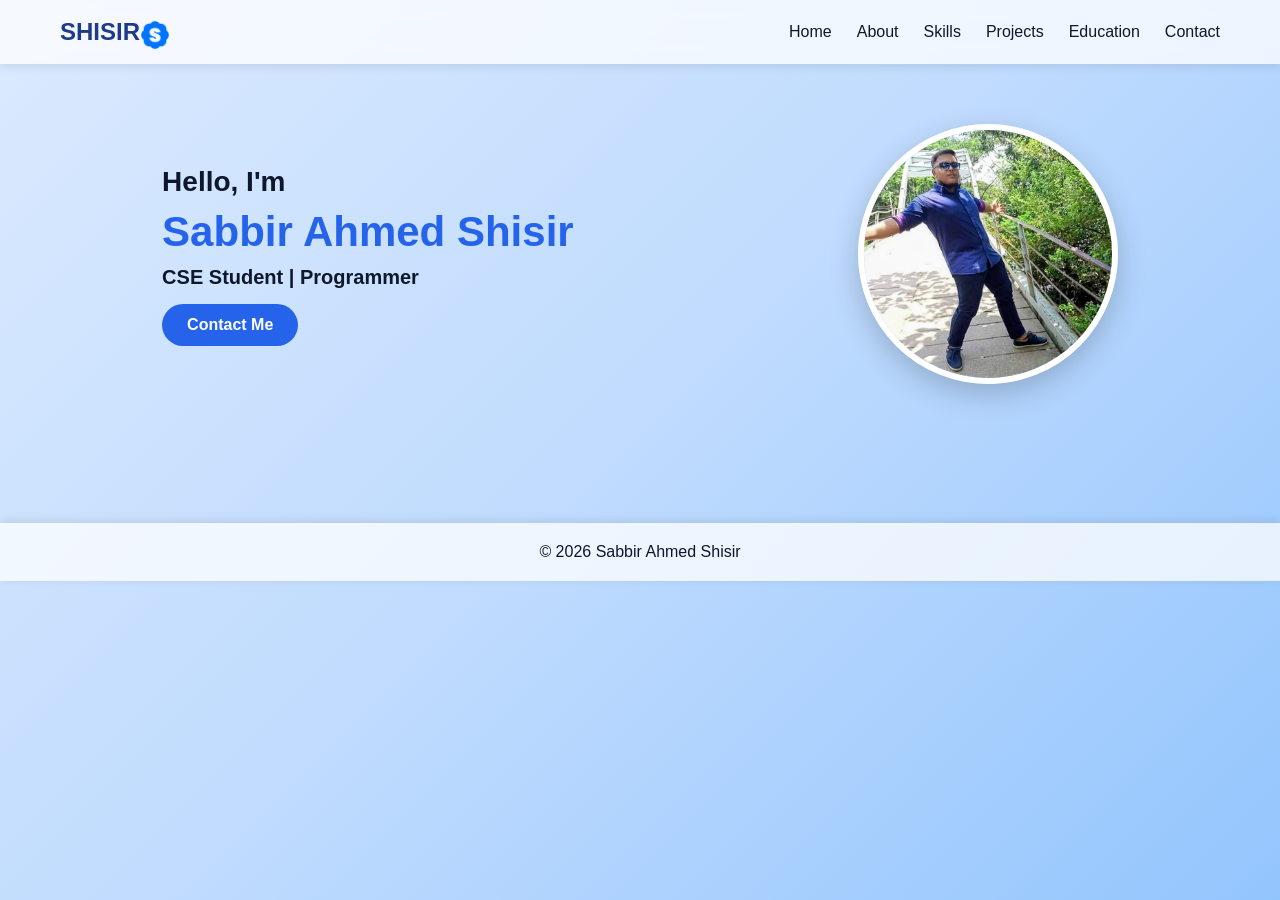
==== index.html @ 9cb3e0f4 "Add files via upload" ====
<!DOCTYPE html>
<html>
<head>
<title>Sabbir Ahmed Shisir</title>
<meta name="viewport" content="width=device-width, initial-scale=1.0">
<link rel="stylesheet" href="style.css">

<link rel="shortcut icon" href='letter-s.png' type="image/x-icon">
</head>
<!--Used for add hamburger menu -->

<body>

<nav>
    <h2 class="logo">SHISIR</h2>
    <img src="letter-s.png" alt="Logo" class="logo-img" height="50px" width="50px">

    <div class="menu-toggle" id="menu-toggle">
        ☰
    </div>

    <ul id="nav-links">
        <li><a href="index.html">Home</a></li>
        <li><a href="about.html">About</a></li>
        <li><a href="skills.html">Skills</a></li>
        <li><a href="projects.html">Projects</a></li>
        <li><a href="education.html">Education</a></li>
        <li><a href="contact.html">Contact</a></li>
    </ul>
</nav>
<section class="hero">

<div class="hero-text">
<h1>Hello, I'm</h1>
<h2>Sabbir Ahmed Shisir</h2>
<h3>CSE Student | Programmer</h3>
<a href="contact.html">
<button class="btn">Contact Me</button>
</a>
</div>

<div class="hero-img">
<img src="profile.jpeg">
</div>

</section>

<footer>
© 2026 Sabbir Ahmed Shisir
</footer>

<script>
    const toggle = document.getElementById("menu-toggle");
    const navLinks = document.getElementById("nav-links");

    toggle.addEventListener("click", function(){
        navLinks.classList.toggle("active");
    });
</script>

</body>
</html>
---- style.css ----
/* =========================
   RESET
========================= */
*{
    margin:0;
    padding:0;
    box-sizing:border-box;
    font-family:"Segoe UI", Arial, sans-serif;
}

/* =========================
   BODY
========================= */
body{
    background: linear-gradient(135deg, rgb(219, 234, 254), rgb(191, 219, 254), rgb(147, 197, 253));
    color:rgb(15, 23, 42);
    min-height:100vh;
}

/* =========================
   NAVBAR
========================= */
nav{
    display:flex;
    justify-content:space-between;
    align-items:center;
    padding:18px 60px;
    background:rgba(255,255,255,0.75);
    backdrop-filter:blur(10px);
    box-shadow:0 2px 10px rgba(0,0,0,0.1);
}

.logo{
    font-size:24px;
    font-weight:bold;
    color:rgb(30, 58, 138);
}

.logo-img{
   justify-content: left;
   align-items: left;
   position: absolute;
   left: 140px;
   top: 20px;
   height: 30px;
   width: 30px;
}

nav ul{
    list-style:none;
    display:flex;
}

nav ul li{
    margin-left:25px;
}

nav ul li a{
    text-decoration:none;
    color:#0f172a;
    font-weight:500;
    transition:0.3s;
}

nav ul li a:hover{
    color:#2563eb;
}

/* =========================
   HERO SECTION
========================= */
.hero{
    display:flex;
    justify-content:space-around;
    align-items:center;
    padding:60px 20px;
    flex-wrap:wrap;
}

.hero-text{
    max-width:500px;
}

.hero-text h1{
    font-size:28px;
}

.hero-text h2{
    font-size:42px;
    color:rgb(37, 99, 235);
    margin:10px 0;
}

.hero-text h3{
    font-size:20px;
    margin-bottom:15px;
}

/* =========================
   BUTTON
========================= */
.btn{
    padding:12px 25px;
    border:none;
    background:rgb(37, 99, 235);
    color:white;
    font-size:16px;
    font-weight:bold;
    border-radius:25px;
    cursor:pointer;
    transition:0.3s;
}

.btn:hover{
    background:#1e40af;
    transform:scale(1.05);
}

/* =========================
   PROFILE IMAGE
========================= */
.hero-img img{
    width:260px;
    border-radius:80%;
    border:6px solid white;
    box-shadow:0 10px 30px rgba(0,0,0,0.2);
    transition:0.3s;
}

.hero-img img:hover{
    transform:scale(1.05);
}

/* =========================
   CARD SECTION
========================= */
.card{
    background:rgba(255,255,255,0.9);
    width:80%;
    margin:40px auto;
    padding:30px;
    border-radius:15px;
    box-shadow:0 5px 20px rgba(0,0,0,0.1);
    text-align:center;
}

.card h2{
    margin-bottom:20px;
    color:#1e3a8a;
}

/* =========================
   SKILLS
========================= */
.skills-container{
    display:flex;
    justify-content:center;
    flex-wrap:wrap;
}

.skill{
    background:#2563eb;
    color:white;
    padding:10px 20px;
    margin:10px;
    border-radius:20px;
    font-weight:bold;
    transition:0.3s;
}

.skill:hover{
    background:#1e40af;
    transform:scale(1.1);
}

/* =========================
   PROJECTS
========================= */
.projects{
    display:flex;
    justify-content:center;
    flex-wrap:wrap;
}

.project{
    background:white;
    padding:20px;
    margin:15px;
    border-radius:12px;
    width:220px;
    box-shadow:0 5px 15px rgba(0,0,0,0.1);
    transition:0.3s;
}

.project:hover{
    transform:translateY(-10px);
    box-shadow:0 10px 25px rgba(0,0,0,0.2);
}

.project h3{
    color:#2563eb;
    margin-bottom:10px;
}

/* =========================
   EDUCATION SECTION
========================= */
.edu-box{
    display:flex;
    justify-content:space-between;
    align-items:center;
    background:white;
    margin:20px 0;
    padding:20px;
    border-radius:12px;
    box-shadow:0 5px 15px rgba(0,0,0,0.1);
    transition:0.3s;
}

.edu-box:hover{
    transform:translateY(-5px);
    box-shadow:0 10px 25px rgba(0,0,0,0.2);
}

.edu-text{
    width:70%;
    text-align:left;
}

.edu-text h3{
    color:#2563eb;
    margin-bottom:8px;
}

.edu-img{
    width:30%;
    text-align:right;
}

.edu-img img{
    width:100px;
    height:auto;
    border-radius:10px;
}

/* =========================
   CONTACT ICONS
========================= */
.contact-icons{
    display:flex;
    justify-content:center;
    align-items:center;
    gap:40px;
    margin-top:30px;
    flex-wrap:wrap;
}

.contact-icons img{
    width:55px;
    height:55px;
    padding:10px;
    border-radius:12px;
    background:white;
    box-shadow:0 4px 10px rgba(0,0,0,0.15);
    transition:all 0.3s ease;
}

.contact-icons img:hover{
    transform:translateY(-8px) scale(1.15);
    box-shadow:0 10px 20px rgba(37,99,235,0.4);
    background:#eff6ff;
}

/* =========================
   FOOTER
========================= */
footer{
    text-align:center;
    padding:20px;
    margin-top: 75px;
    background:rgba(255,255,255,0.75);
    font-weight:500;
    box-shadow:0 -2px 10px rgba(0,0,0,0.1);
}

.Ho{
text-align:center;
    padding:20px;
    margin-top: 285px;
    background:rgba(255,255,255,0.75);
    font-weight:500;
    box-shadow:0 -2px 10px rgba(0,0,0,0.1);

}


/* =========================
   RESPONSIVE DESIGN
========================= */
@media(max-width:768px){

    nav{
        flex-direction:column;
        padding:15px;
    }

    nav ul{
        margin-top:10px;
        flex-wrap:wrap;
        justify-content:center;
    }

    .hero{
        flex-direction:column;
        text-align:center;
    }

    .hero-img{
        margin-top:20px;
    }

    .card{
        width:95%;
    }

    .edu-box{
        flex-direction:column;
        text-align:center;
    }

    .edu-text{
        width:100%;
        text-align:center;
    }

    .edu-img{
        width:100%;
        margin-top:15px;
        text-align:center;
    }
}

/* =========================
   EXTRA RESPONSIVE FIX
========================= */

@media (max-width: 768px){

    nav{
        padding:15px 20px;
    }

    nav ul li{
        margin:8px 12px;
    }

    .hero-text h2{
        font-size:32px;
    }

    .hero-text h1{
        font-size:22px;
    }

    .hero-text h3{
        font-size:18px;
    }

    .project{
        width:90%;
        max-width:320px;
    }

    .edu-img img{
        width:80px;
    }

    .hero-img img{
        width:200px;
    }
}

/* =========================
   HAMBURGER MENU
========================= */

.menu-toggle{
    display:none;
    font-size:28px;
    cursor:pointer;
}

/* Mobile */
@media (max-width:768px){

    .menu-toggle{
        display:block;
    }

    nav{
        flex-direction:column;
        align-items:flex-start;
    }

    #nav-links{
        display:none;
        width:100%;
        flex-direction:column;
        margin-top:10px;
    }

    #nav-links li{
        margin:10px 0;
    }

    #nav-links.active{
        display:flex;
    }
}
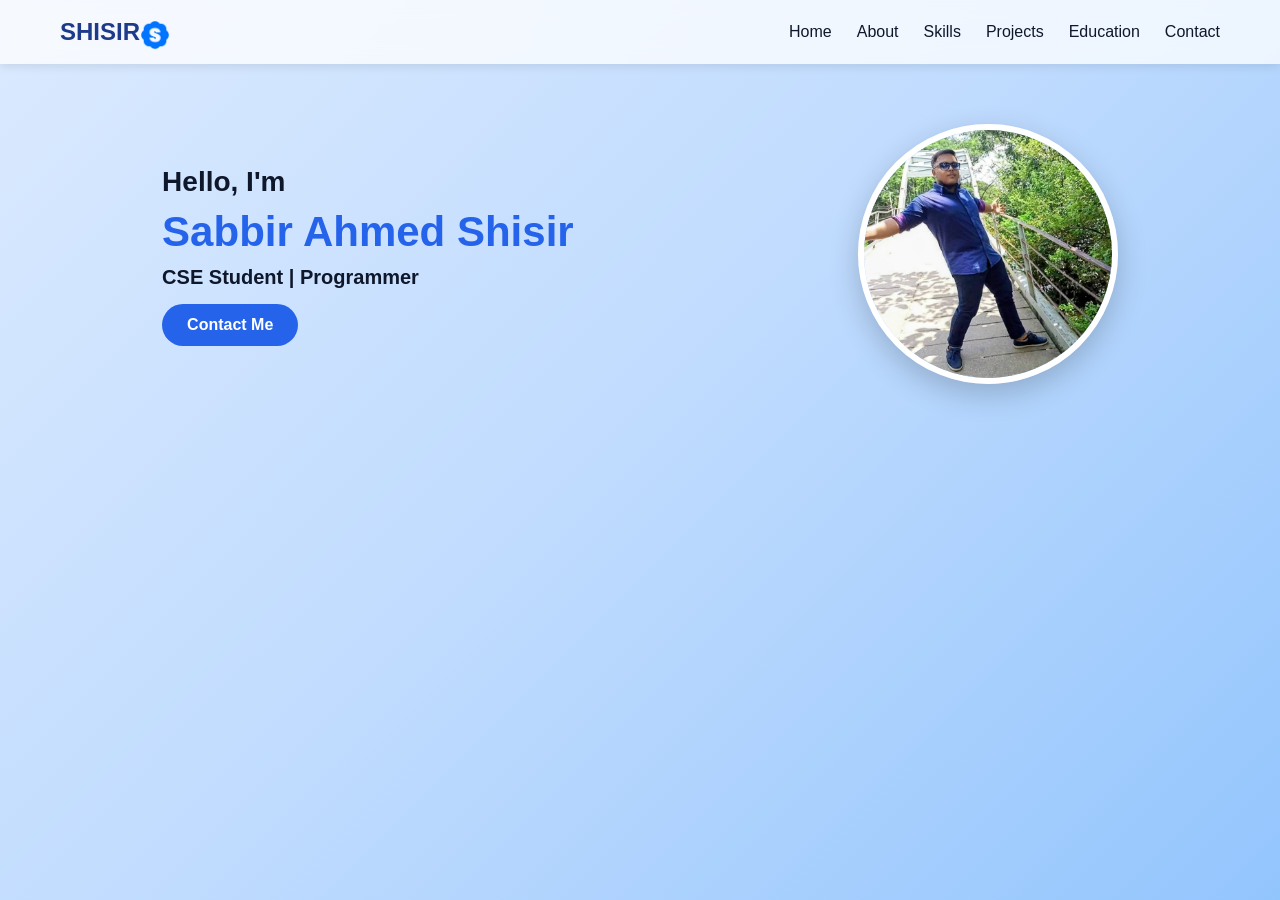
==== commit a54d7434: "Fix HTML formatting and structure" ====
--- a/index.html
+++ b/index.html
@@ -45,9 +45,7 @@
 
 </section>
 
-<footer>
-© 2026 Sabbir Ahmed Shisir
-</footer>
+
 
 <script>
     const toggle = document.getElementById("menu-toggle");
@@ -59,4 +57,5 @@
 </script>
 
 </body>
-</html>+
+</html>
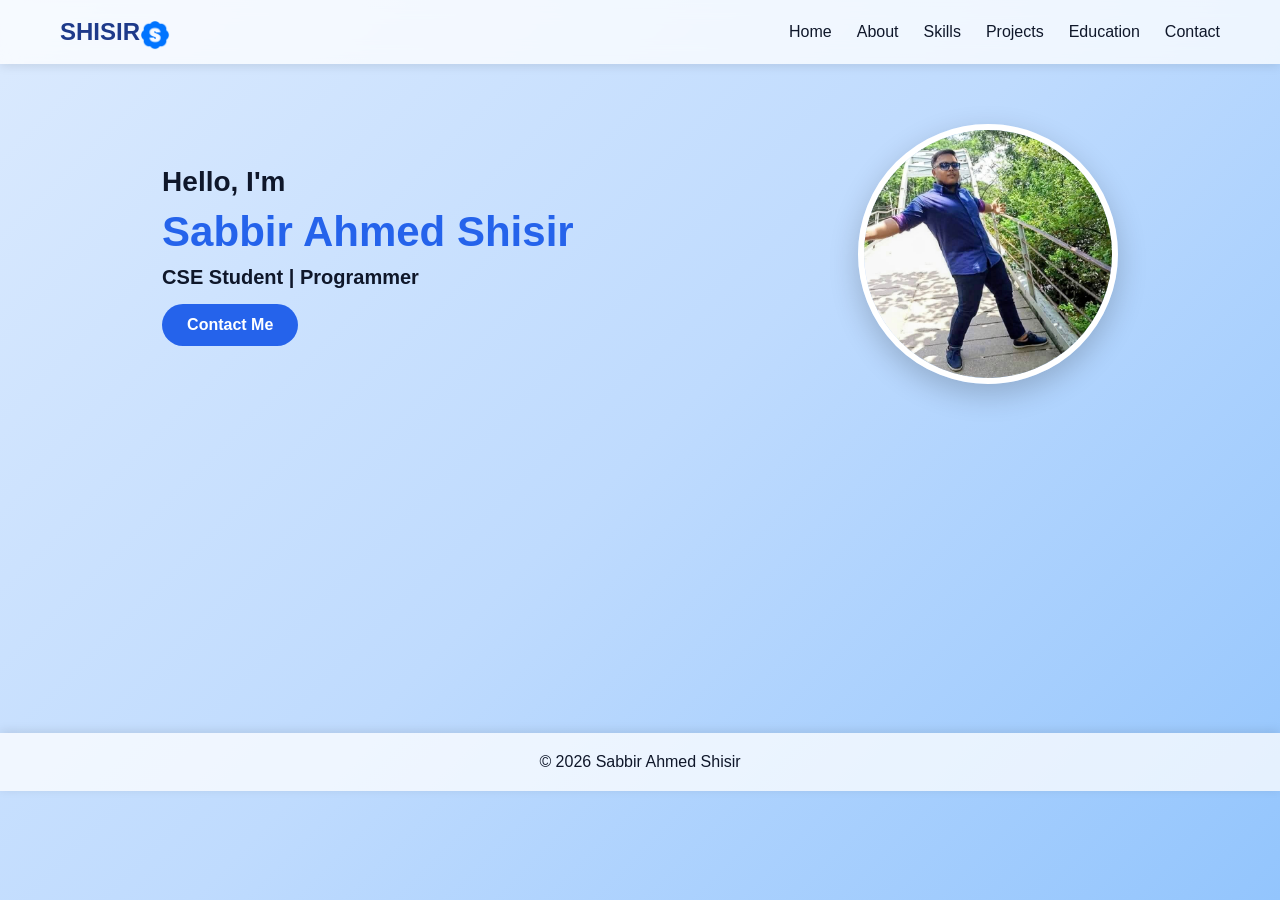
==== commit dfbb7f28: "Update index.html" ====
--- a/index.html
+++ b/index.html
@@ -45,6 +45,10 @@
 
 </section>
 
+<footer class="Ho">
+© 2026 Sabbir Ahmed Shisir
+</footer>
+
 
 
 <script>
@@ -59,3 +63,4 @@
 </body>
 
 </html>
+
